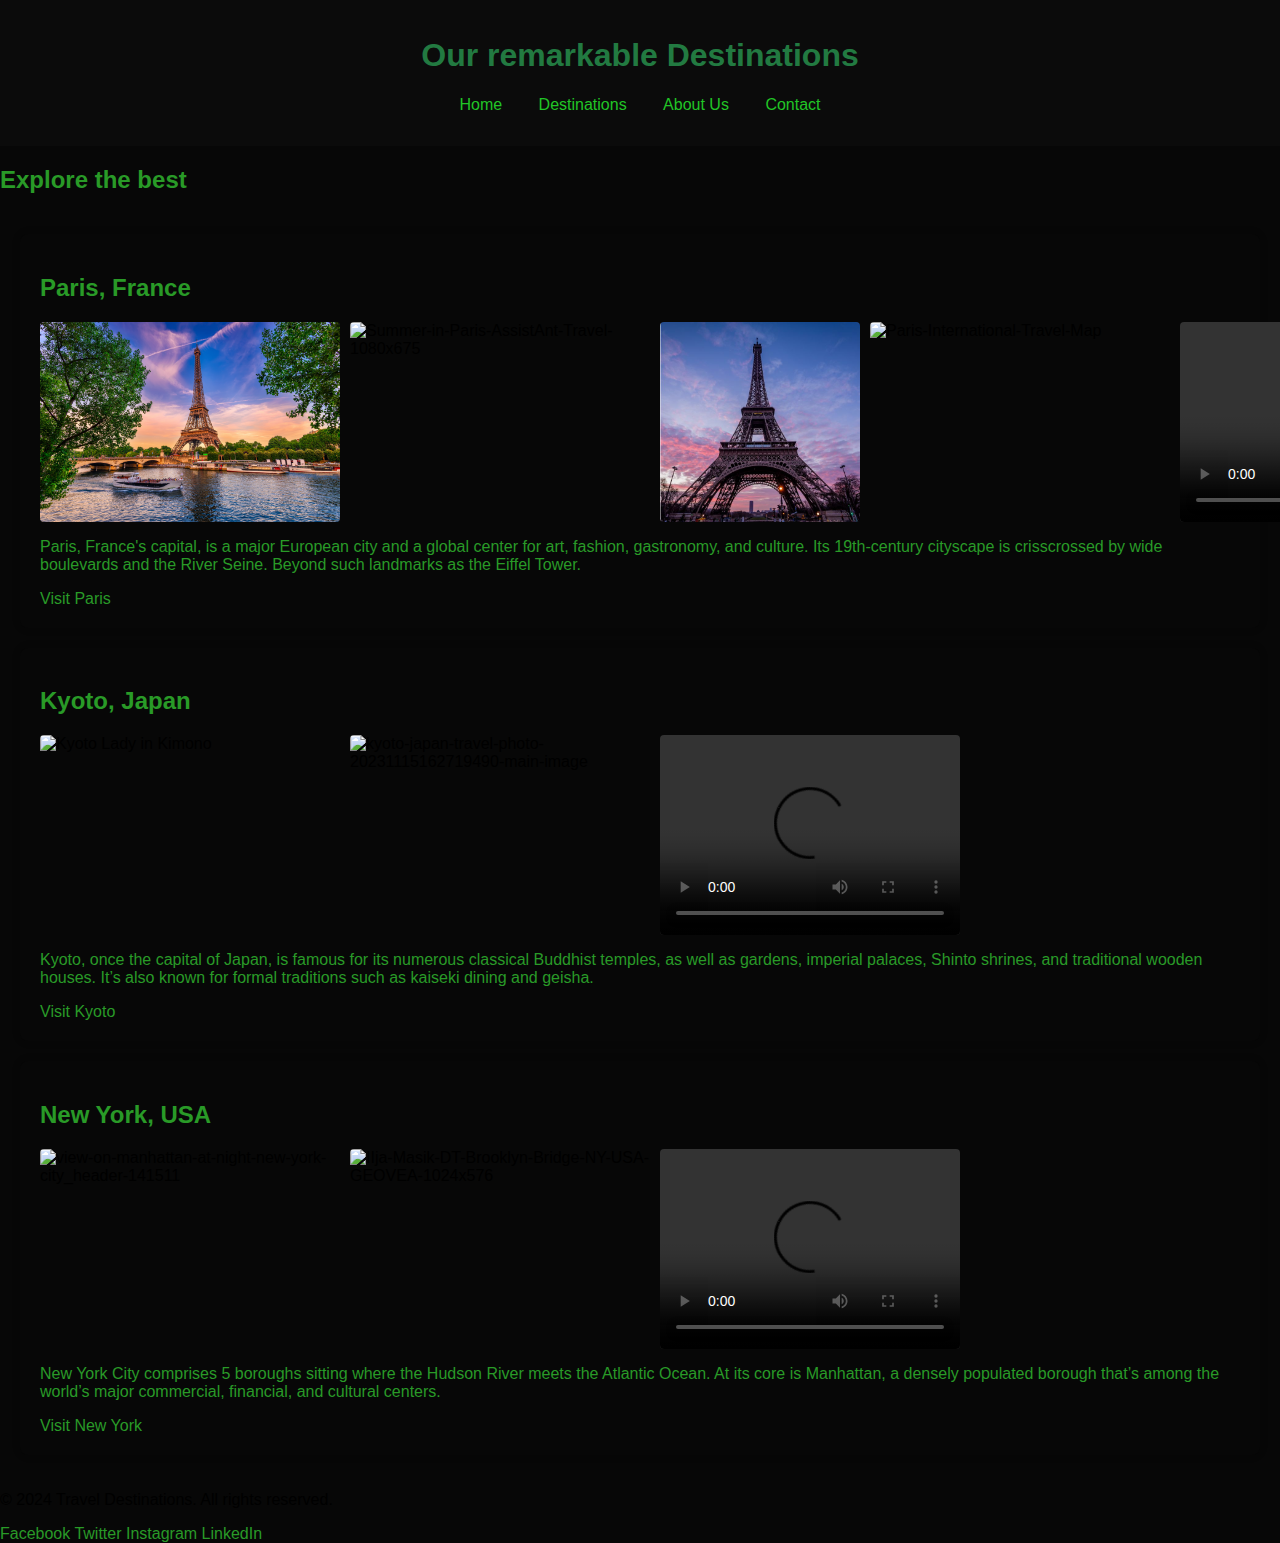
==== Destinations.html @ 3a4358f5 "Update Destinations.html" ====
<!DOCTYPE html>
<html lang="en">
<head>
    <meta charset="UTF-8">
    <meta name="viewport" content="width=device-width, initial-scale=1.0">
    <title>Destinations</title>
    <link rel="stylesheet" href="page 3.css">
</head>
<body>
    <header>
        <h1>Our remarkable Destinations</h1>
        <nav>
            <ul>
                <li><a href="Index.html">Home</a></li>
                <li><a href="Destinations.html">Destinations</a></li>
                <li><a href="About us.html">About Us</a></li>
                <li><a href="Contacts.html">Contact</a></li>
            </ul>
        </nav>
    </header>
    <h2 style="color: rgb(41, 154, 39);">Explore the best</h2>
    <main>
        <section class="destinations">
            <article class="destination">
                <h2>Paris, France</h2>
                <div class="media">
                    <img src="Summer-in-Paris-AssistAnt-Travel-1080x675.png" alt="alt text" height="200" width="300">
                    <img src="C:\Users\DELL\Downloads\Summer-in-Paris-AssistAnt-Travel-1080x675.png" alt="Summer-in-Paris-AssistAnt-Travel-1080x675" height="200" width="300">
                     <img src="Paris-International-Travel-Map.jpg" alt="alt text" height="200" width="300">
                    <img src="C:\Users\DELL\Downloads\Paris-International-Travel-Map.jpg" alt="Paris-International-Travel-Map" height="200" width="300">
                    
                    <video controls height="200" width="300">
                        <source src="C:\Users\DELL\Documents\Mokena_assignment\WhatsApp Video 2024-10-11 at 00.43.09_7f18bcbb.mp4" type="video/mp4">
                                                <source src="videos/sample.ogv" type="video/ogg">
                    </video>
                </div>
                <p style="color: rgb(41, 154, 39);">Paris, France's capital, is a major European city and a global center for art, fashion, gastronomy, and culture. Its 19th-century cityscape is crisscrossed by wide boulevards and the River Seine. Beyond such landmarks as the Eiffel Tower.</p>
                <a href="https://en.parisinfo.com/" target="_blank">Visit Paris</a>
            </article>
            <article class="destination">
                <h2>Kyoto, Japan</h2>
                <div class="media">
                    <img src="C:\Users\DELL\Downloads\amnet-new-york-kyoto-lady-in-kimono.jpeg" alt="Kyoto Lady in Kimono" height="200" width="300">
                    <img src="C:\Users\DELL\Downloads\kyoto-japan-travel-photo-20231115162719490-main-image.jpg" alt="kyoto-japan-travel-photo-20231115162719490-main-image" height="200" width="300">
                    <video controls height="200" width="300">
                        <source src="C:\Users\DELL\Downloads\videoplayback.mp4" type="video/mp4">
                        

                        <source src="videos/sample.ogv" type="video/ogg">
                    </video>
                </div>
                <p style="color: rgb(41, 154, 39);">Kyoto, once the capital of Japan, is famous for its numerous classical Buddhist temples, as well as gardens, imperial palaces, Shinto shrines, and traditional wooden houses. It’s also known for formal traditions such as kaiseki dining and geisha.</p>
                <a href="https://kyoto.travel/en" target="_blank">Visit Kyoto</a>
            </article>
            <article class="destination">
                <h2>New York, USA</h2>
                <div class="media">
                    <img src="C:\Users\DELL\Downloads\view-on-manhattan-at-night-new-york-city_header-141511.jpeg" alt="view-on-manhattan-at-night-new-york-city_header-141511" height="200" width="300">
                    <img src="C:\Users\DELL\Downloads\IIja-Masik-DT-Brooklyn-Bridge-NY-USA-GEOVEA-1024x576.jpg" alt="IIja-Masik-DT-Brooklyn-Bridge-NY-USA-GEOVEA-1024x576" height="200" width="300">
                    <video controls height="200" width="300">
                        <source src="C:\Users\DELL\Downloads\Good Morning New Yorkers ☀️.mp4" type="video/mp4">
                        <source src="videos/sample.ogv" type="video/ogg">
                    </video>
                </div>
                <p style="color: rgb(41, 154, 39);">New York City comprises 5 boroughs sitting where the Hudson River meets the Atlantic Ocean. At its core is Manhattan, a densely populated borough that’s among the world’s major commercial, financial, and cultural centers.</p>
                <a href="https://www.nycgo.com/" target="_blank">Visit New York</a>
            </article>
        </section>
    </main>
    <footer>
        <p>&copy; 2024 Travel Destinations. All rights reserved.</p>
        <div class="social-media">
            <a href="https://www.facebook.com" target="_blank">Facebook</a>
            <a href="https://www.twitter.com" target="_blank">Twitter</a>
            <a href="https://www.instagram.com" target="_blank">Instagram</a>
            <a href="https://www.linkedin.com" target="_blank">LinkedIn</a>
        </div>
    </footer> 
</body>
</html>
---- page 3.css ----
body {
    font-family: Arial, sans-serif;
    margin: 0;
    padding: 0;
    background-color: #070707;
}


header {
    background-color: #0b0b0b;
    color: rgb(34, 122, 65);
    padding: 1em 0;
    text-align: center;
}

nav ul {
    list-style: none;
    padding: 0;
}

nav ul li {
    display: inline;
    margin: 0 1em;
}

nav ul li a {
    color: rgb(33, 197, 38);
    text-decoration: none;
    transition: color 0.3s;
}


main {
    padding: 20px;
}

.destinations {
    display: flex;
    flex-direction: column;
    gap: 20px;
}

.destination {
    background: #070707;
    padding: 20px;
    border-radius: 8px;
    box-shadow: 0 0 10px rgba(0, 0, 0, 0.1);
}

.destination h2 {
    color: rgb(41, 154, 39);
}

.media {
    display: flex;
    gap: 10px;
    margin-bottom: 10px;
}

.media img, .media video {
    border-radius: 4px;
}

a {
    color: rgb(41, 154, 39);
    text-decoration: none;
}

a:hover {
    text-decoration: underline;
}

/* Responsive Design */
@media (max-width: 600px) {
    .media {
        flex-direction: column;
    }
}
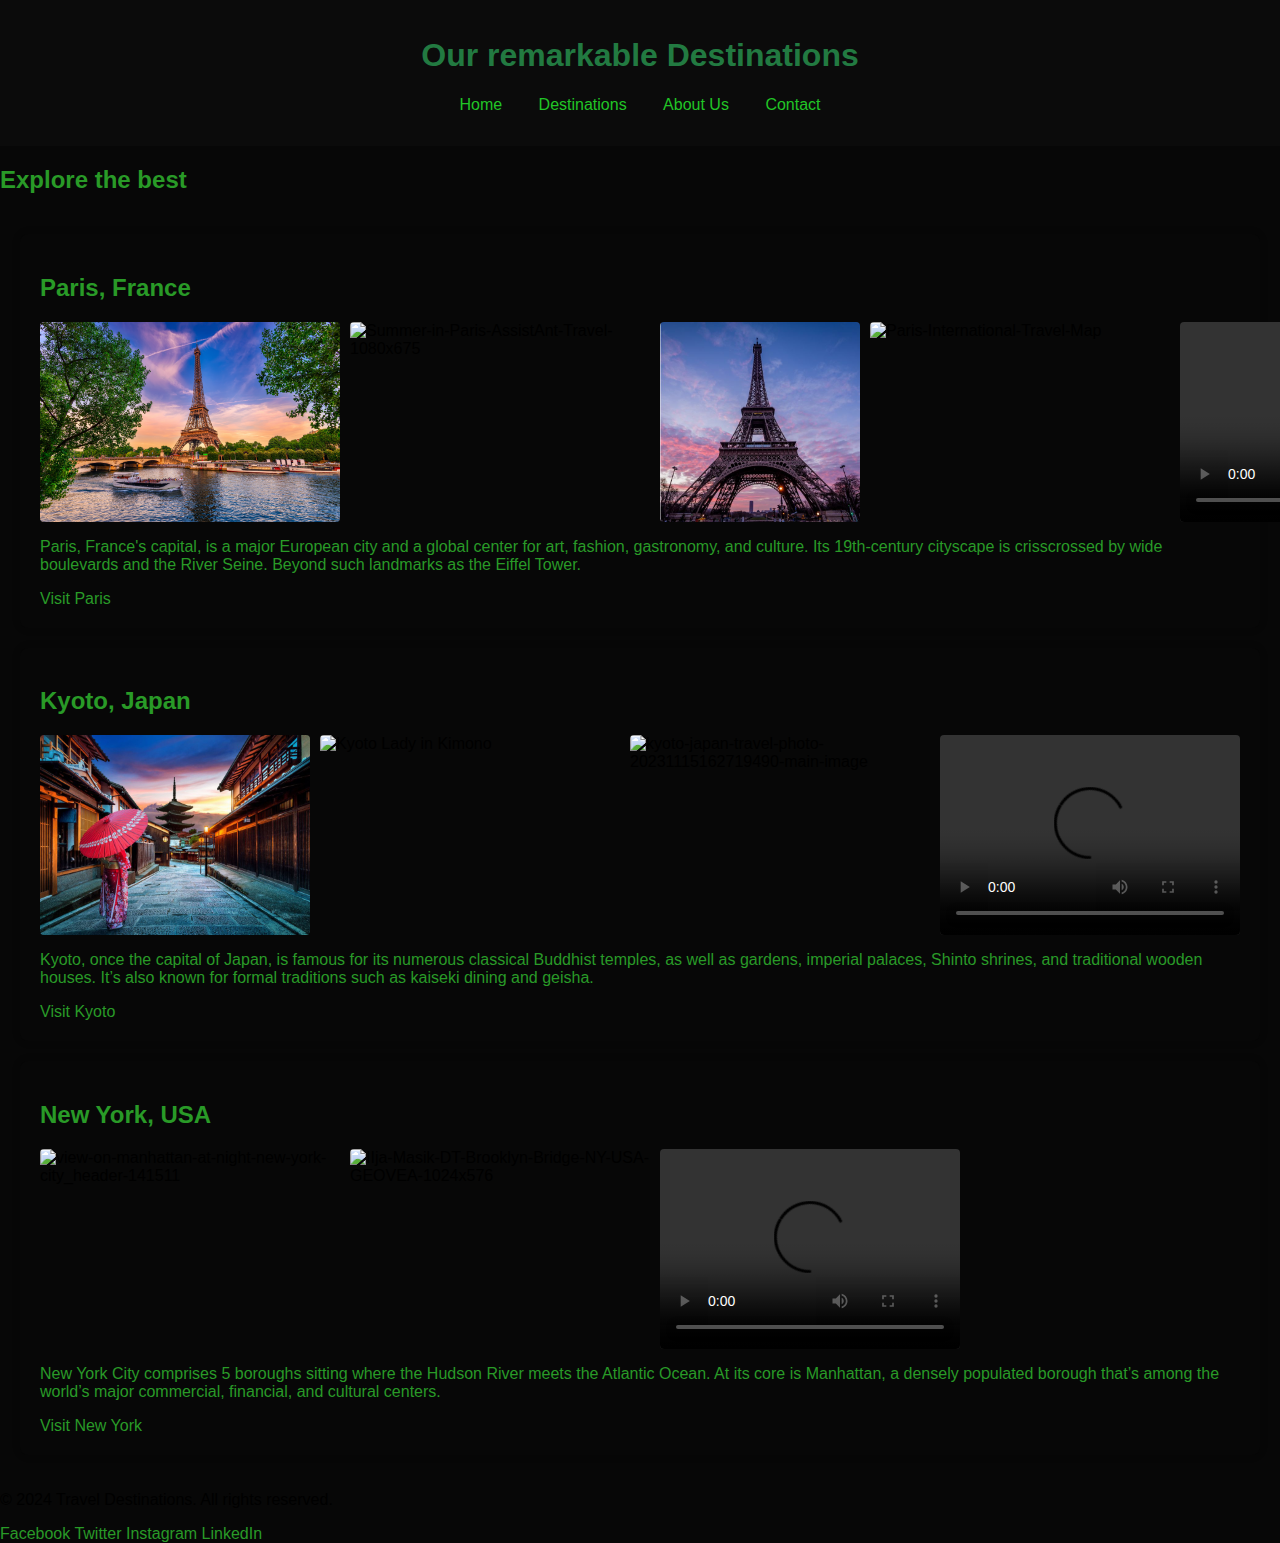
==== commit 0c0230e9: "Update Destinations.html" ====
--- a/Destinations.html
+++ b/Destinations.html
@@ -40,6 +40,7 @@
             <article class="destination">
                 <h2>Kyoto, Japan</h2>
                 <div class="media">
+                    <img src="amnet-new-york-kyoto-lady-in-kimono.jpeg" alt="alt text" height="200" width="300">
                     <img src="C:\Users\DELL\Downloads\amnet-new-york-kyoto-lady-in-kimono.jpeg" alt="Kyoto Lady in Kimono" height="200" width="300">
                     <img src="C:\Users\DELL\Downloads\kyoto-japan-travel-photo-20231115162719490-main-image.jpg" alt="kyoto-japan-travel-photo-20231115162719490-main-image" height="200" width="300">
                     <video controls height="200" width="300">
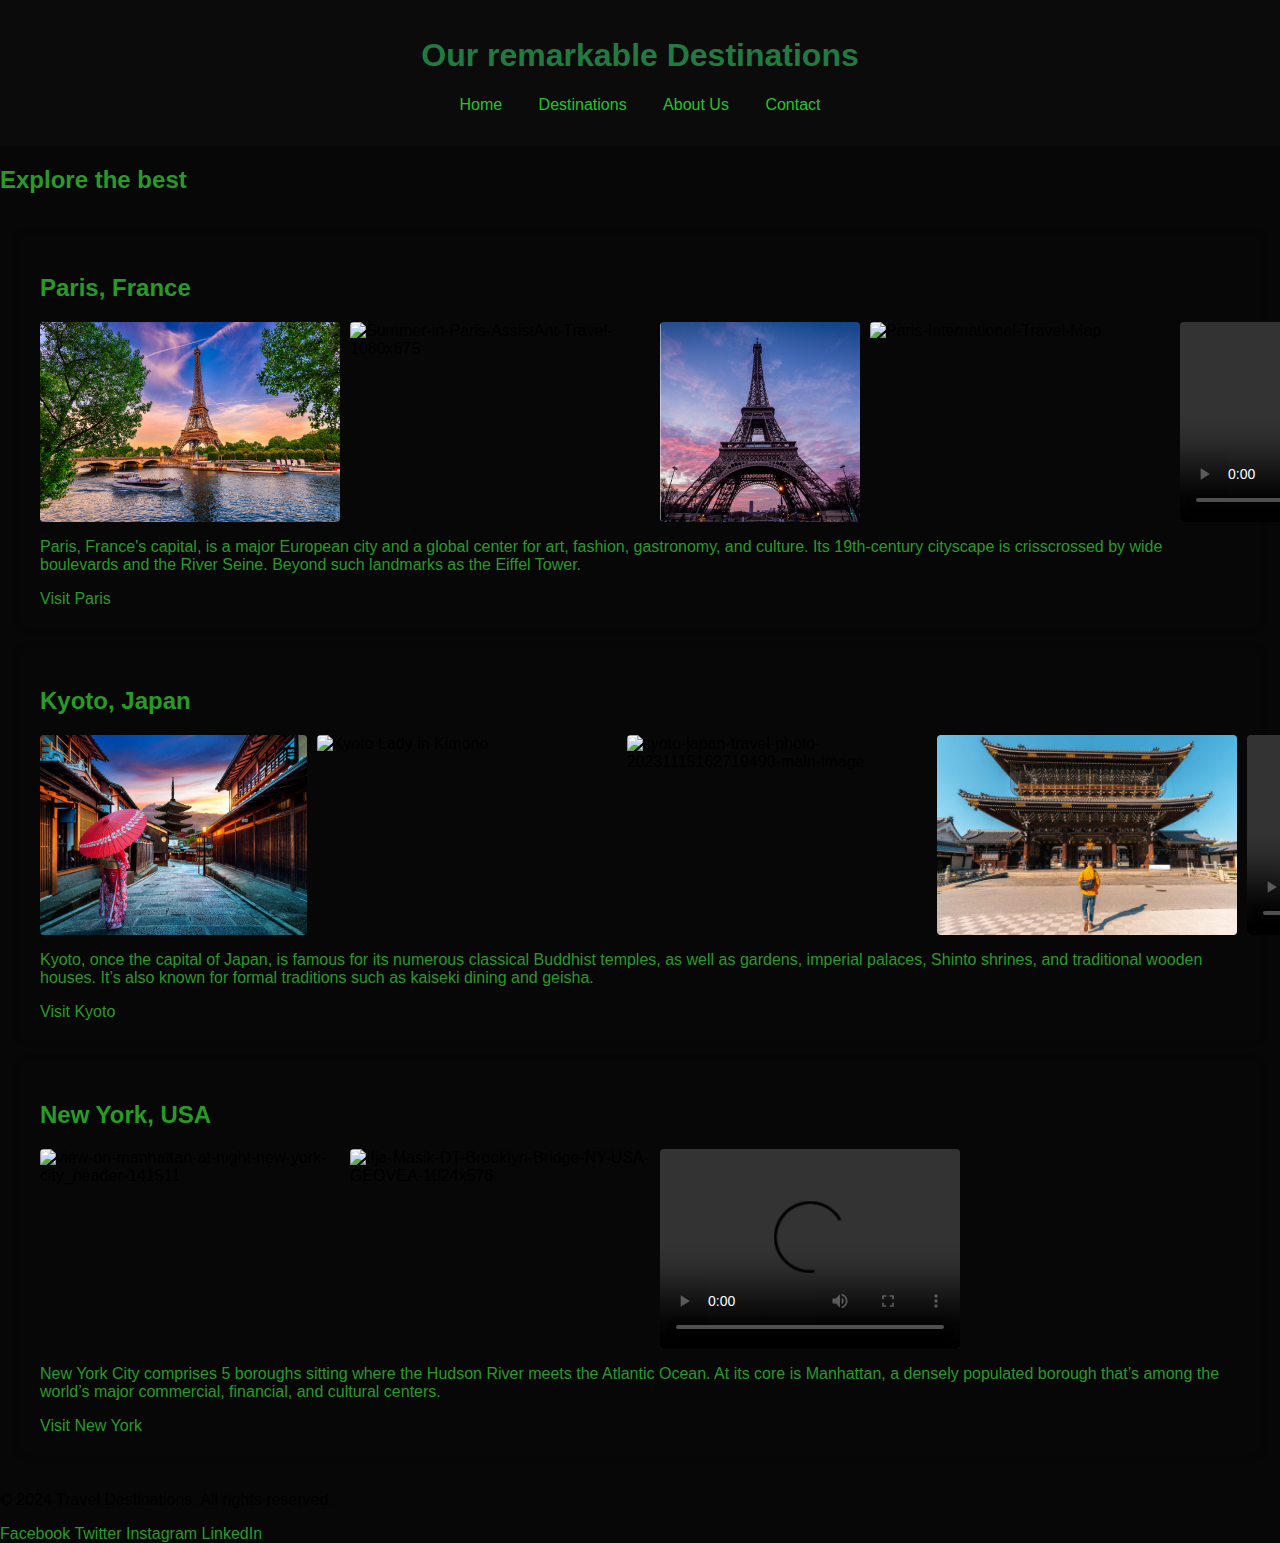
==== commit 541467ed: "Update Destinations.html" ====
--- a/Destinations.html
+++ b/Destinations.html
@@ -43,6 +43,7 @@
                     <img src="amnet-new-york-kyoto-lady-in-kimono.jpeg" alt="alt text" height="200" width="300">
                     <img src="C:\Users\DELL\Downloads\amnet-new-york-kyoto-lady-in-kimono.jpeg" alt="Kyoto Lady in Kimono" height="200" width="300">
                     <img src="C:\Users\DELL\Downloads\kyoto-japan-travel-photo-20231115162719490-main-image.jpg" alt="kyoto-japan-travel-photo-20231115162719490-main-image" height="200" width="300">
+                    <img src="kyoto-japan-travel-photo-20231115162719490-main-image.jpg" alt="alt text" height="200" width="300">
                     <video controls height="200" width="300">
                         <source src="C:\Users\DELL\Downloads\videoplayback.mp4" type="video/mp4">
                         
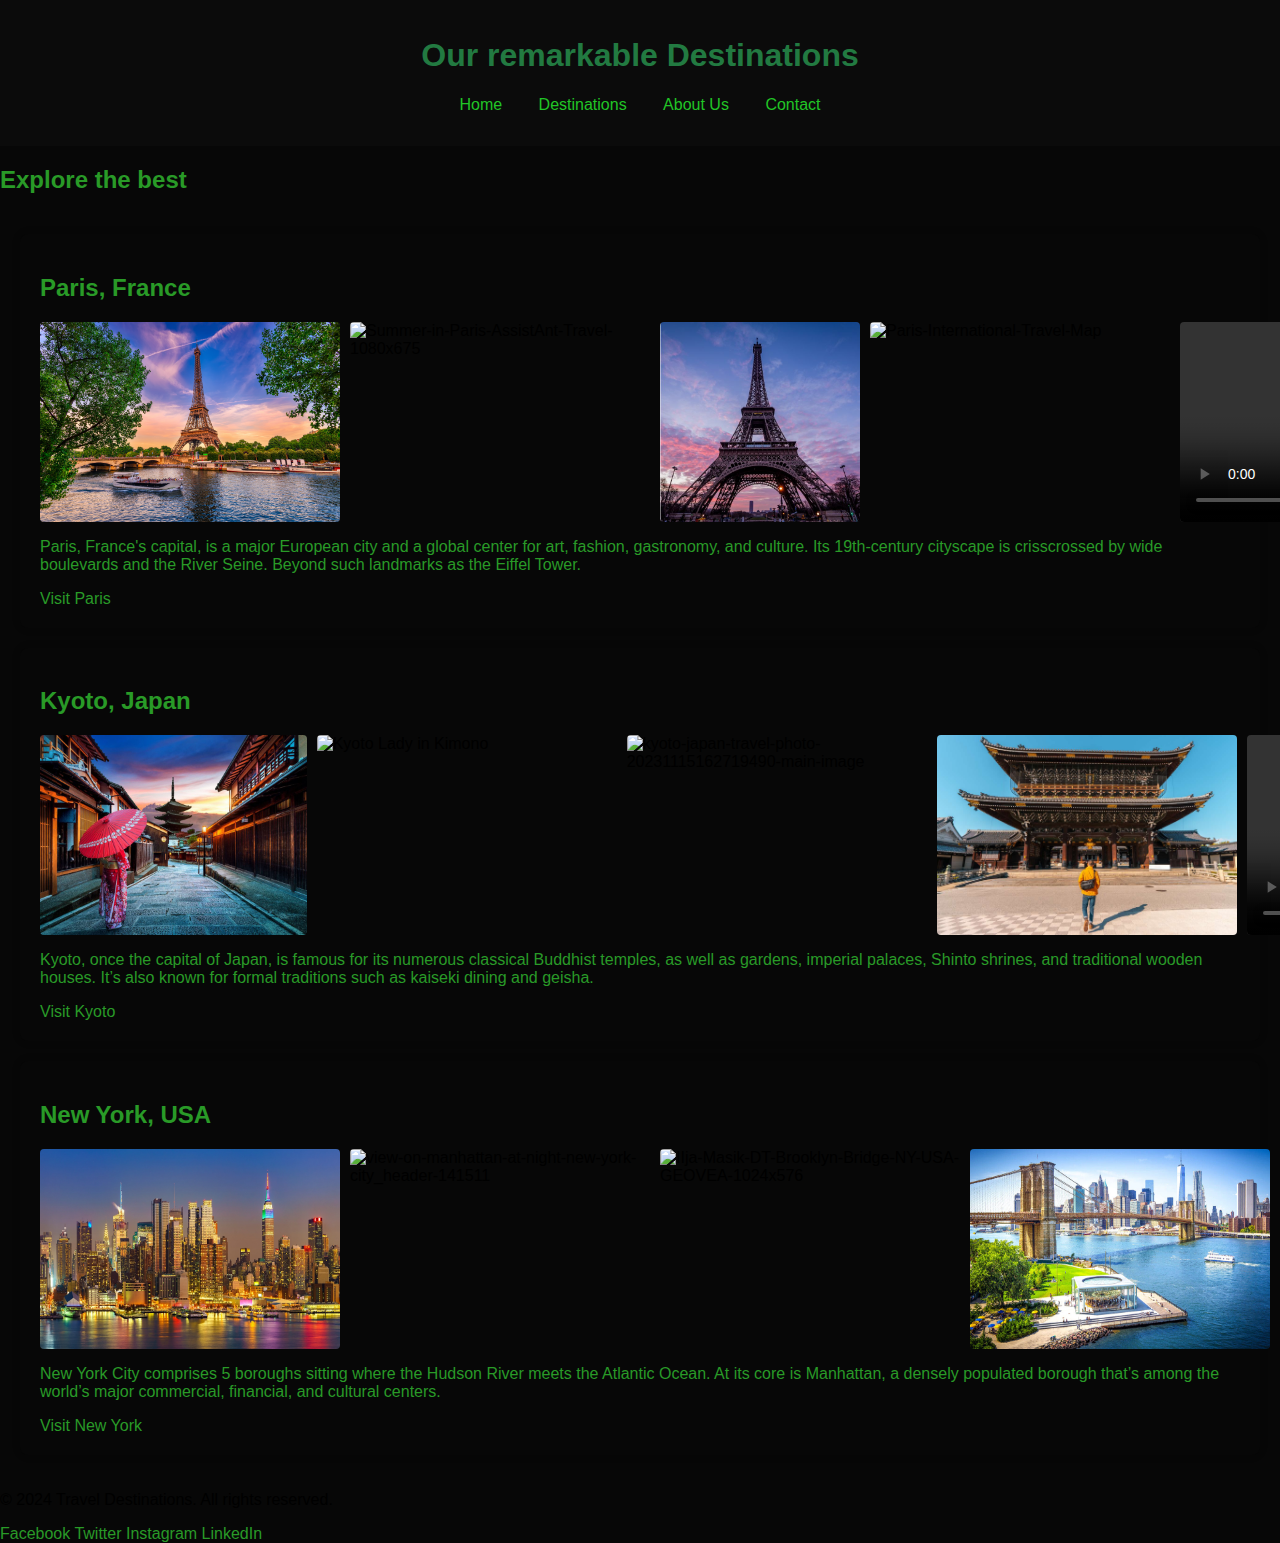
==== commit bdb37251: "Update Destinations.html" ====
--- a/Destinations.html
+++ b/Destinations.html
@@ -57,8 +57,10 @@
             <article class="destination">
                 <h2>New York, USA</h2>
                 <div class="media">
+                    <img src="\view-on-manhattan-at-night-new-york-city_header-141511.jpeg" alt="alt text" height="200" width="300">
                     <img src="C:\Users\DELL\Downloads\view-on-manhattan-at-night-new-york-city_header-141511.jpeg" alt="view-on-manhattan-at-night-new-york-city_header-141511" height="200" width="300">
                     <img src="C:\Users\DELL\Downloads\IIja-Masik-DT-Brooklyn-Bridge-NY-USA-GEOVEA-1024x576.jpg" alt="IIja-Masik-DT-Brooklyn-Bridge-NY-USA-GEOVEA-1024x576" height="200" width="300">
+                     <img src="\IIja-Masik-DT-Brooklyn-Bridge-NY-USA-GEOVEA-1024x576.jpg" alt="alt text" height="200" width="300">
                     <video controls height="200" width="300">
                         <source src="C:\Users\DELL\Downloads\Good Morning New Yorkers ☀️.mp4" type="video/mp4">
                         <source src="videos/sample.ogv" type="video/ogg">
